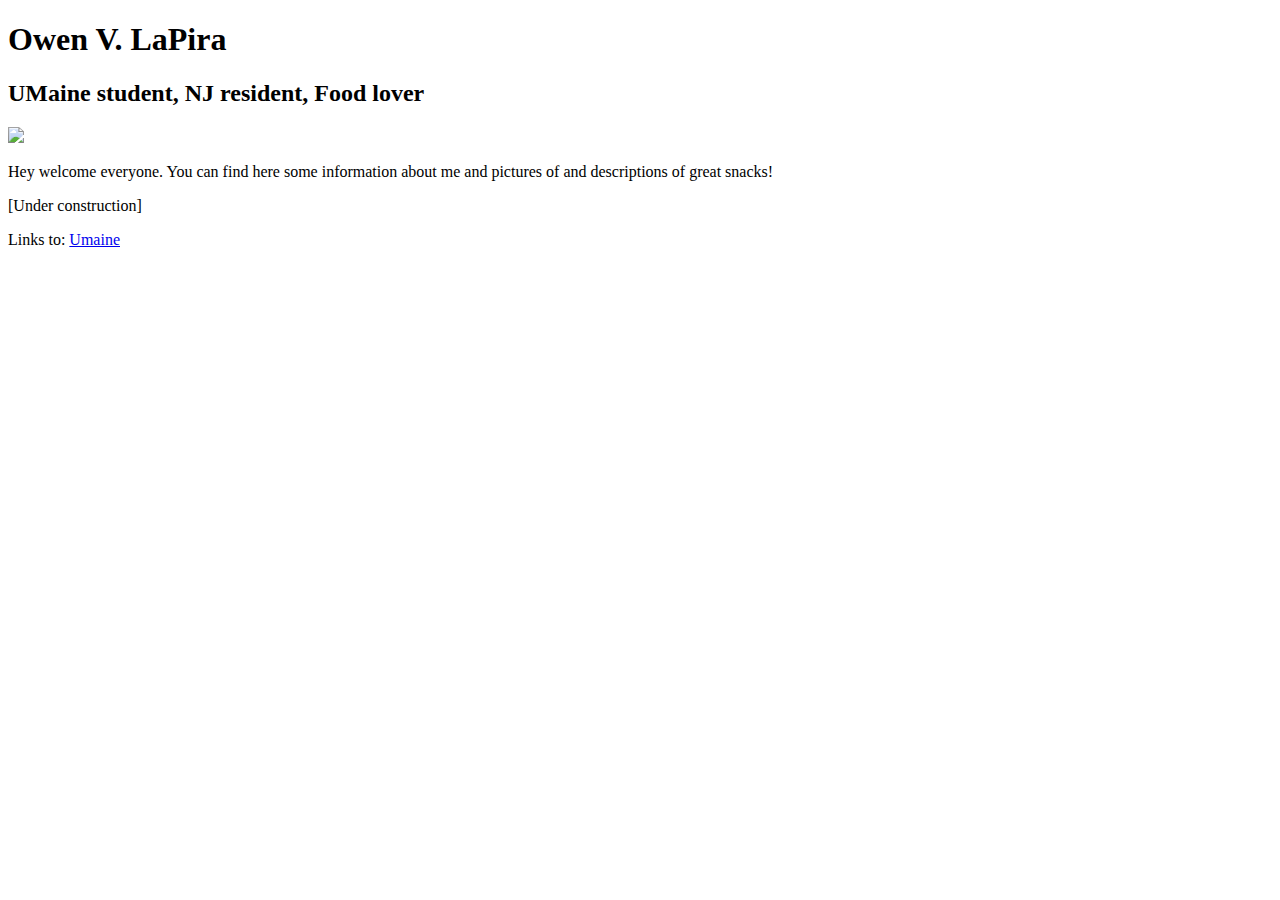
==== index.html @ 7551ef3a "Add files via upload" ====
<!DOCTYPE html>
<html>


	<head>
		<title>Owen's Homepage</title>
		
		<link href="https://fonts.googleapis.com/css?family=Orbitron" rel="stylesheet">
		
		<link href="styles.css" rel="stylesheet">
	</head>
	<body>



<H1>Owen V. LaPira</H1>
<H2>UMaine student, NJ resident, Food lover</H2>

<IMG SRC="owen.jpg" width="250">

<P>Hey welcome everyone. You can find here some information about me and pictures of and descriptions of great snacks!</P>

<P>[Under construction]</P>


<P>Links to:

<a HREF="https://www.umaine.edu">Umaine</a>

</P>



	</body>
</html>
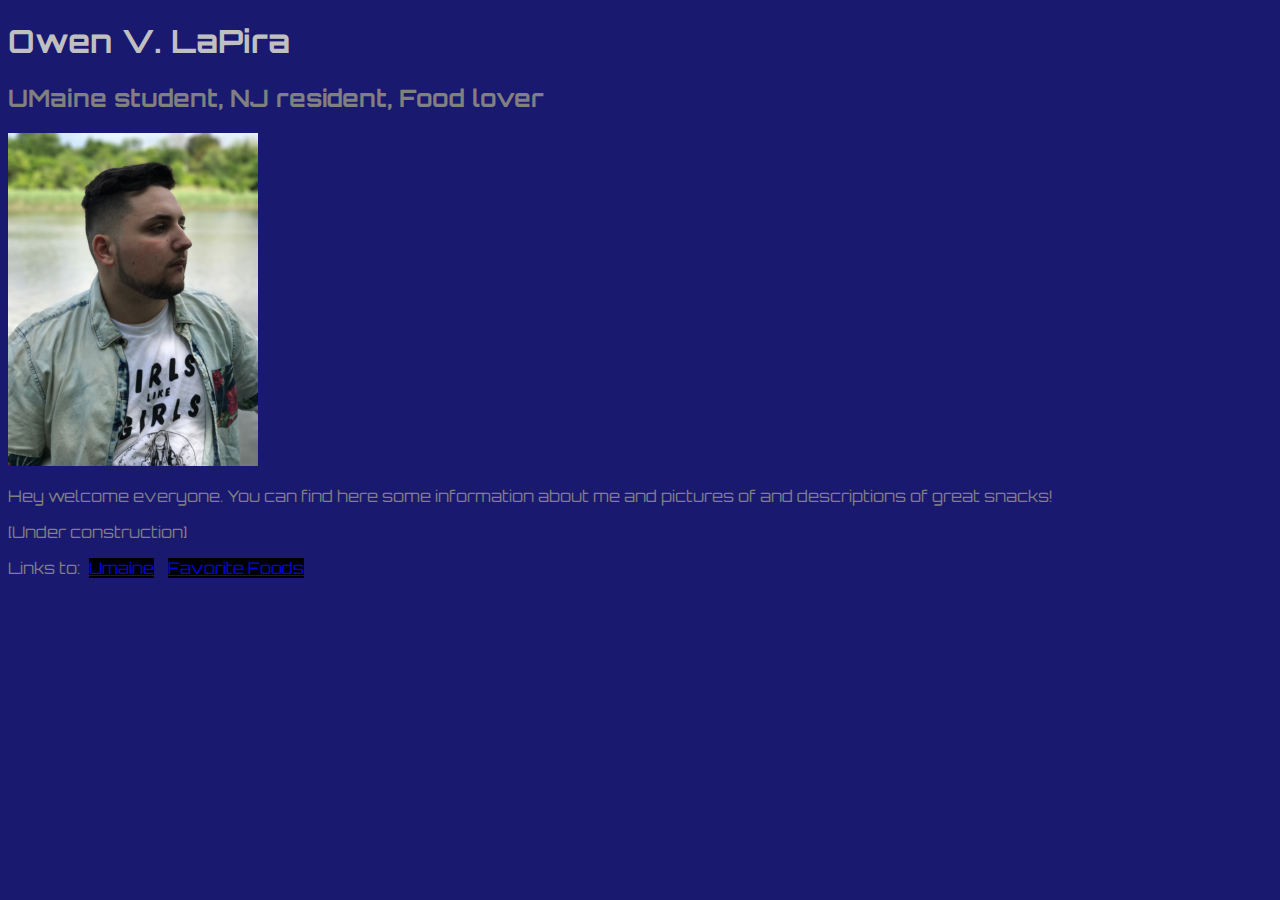
==== commit 09d14b9c: "Add files via upload" ====
--- a/index.html
+++ b/index.html
@@ -26,7 +26,7 @@
 <P>Links to:
 
 <a HREF="https://www.umaine.edu">Umaine</a>
-
+<a HREF="page 2.html">Favorite Foods</a>
 </P>
 
 
--- a/styles.css
+++ b/styles.css
@@ -0,0 +1,15 @@
+h1{color:silver;}
+body {background: midnightblue;
+color: grey;
+
+font-family: 'Orbitron', sans-serif;
+
+}
+
+
+a {
+display:inline-block'
+border: 2px black
+padding: 20px;
+margin: 5px;
+background: black }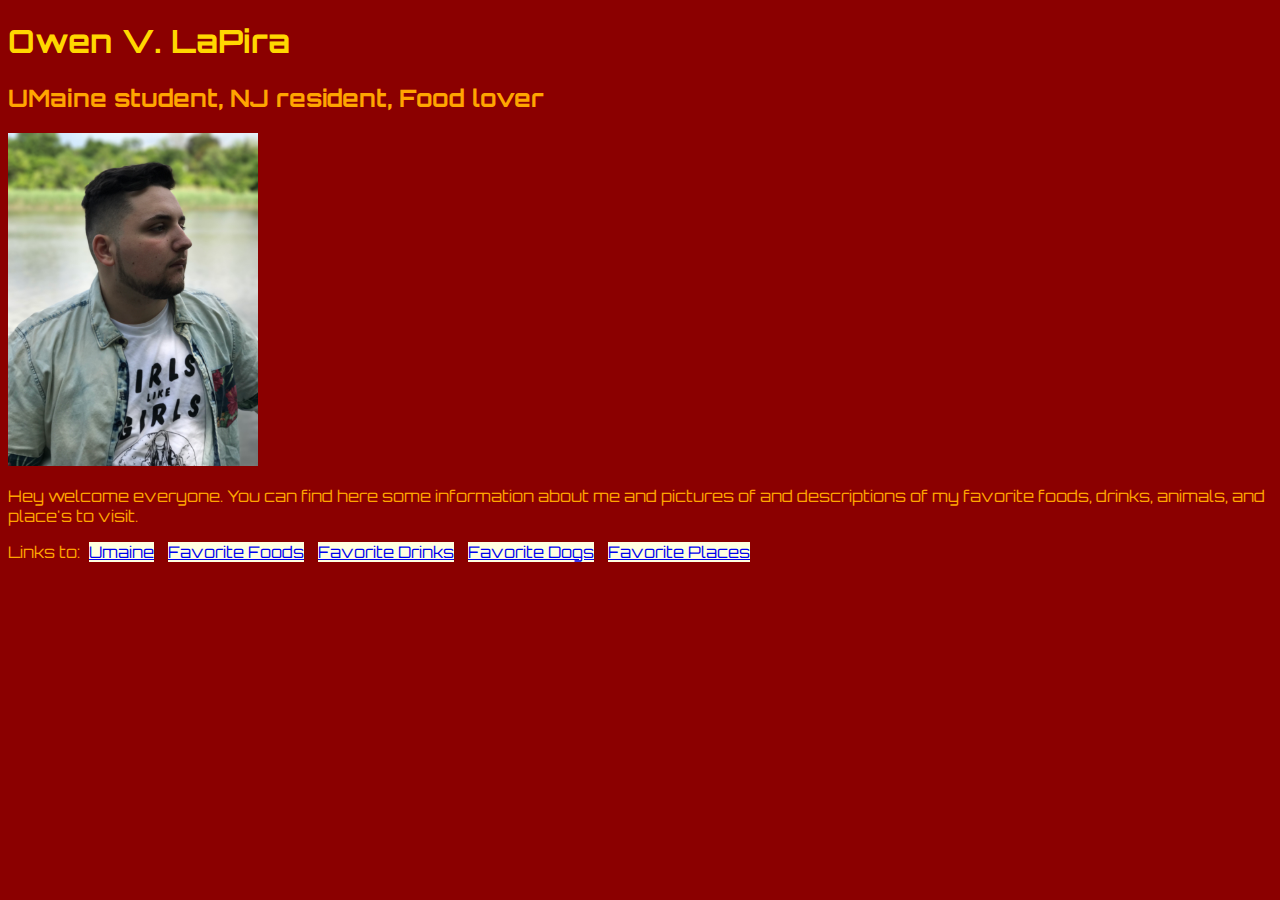
==== commit 101e8f7e: "Add files via upload" ====
--- a/index.html
+++ b/index.html
@@ -18,15 +18,19 @@
 
 <IMG SRC="owen.jpg" width="250">
 
-<P>Hey welcome everyone. You can find here some information about me and pictures of and descriptions of great snacks!</P>
+<P>Hey welcome everyone. You can find here some information about me and pictures of and descriptions of my favorite foods, drinks, animals, and place's to visit.</P>
 
-<P>[Under construction]</P>
+
 
 
 <P>Links to:
 
 <a HREF="https://www.umaine.edu">Umaine</a>
 <a HREF="page 2.html">Favorite Foods</a>
+<a HREF="page 3.html">Favorite Drinks</a>
+<a HREF="page 4.html">Favorite Dogs</a>
+<a HREF="page 5.html">Favorite Places</a>
+
 </P>
 
 
--- a/styles.css
+++ b/styles.css
@@ -1,6 +1,6 @@
-h1{color:silver;}
-body {background: midnightblue;
-color: grey;
+h1{color:gold;}
+body {background: darkred;
+color: orange;
 
 font-family: 'Orbitron', sans-serif;
 
@@ -9,7 +9,7 @@
 
 a {
 display:inline-block'
-border: 2px black
+border: 2px gold
 padding: 20px;
 margin: 5px;
-background: black }+background: lightyellow }